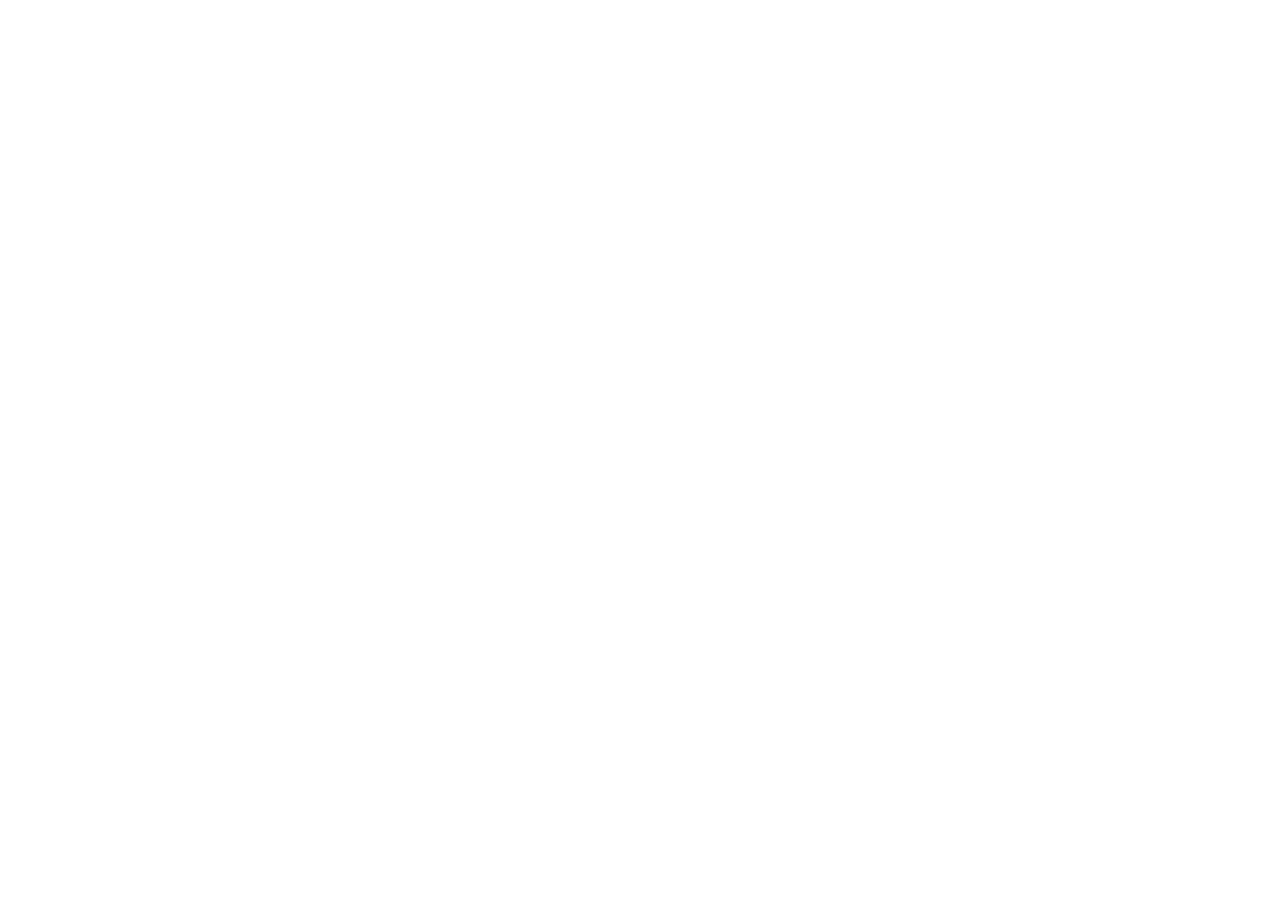
==== 2_ Csss Selector/index.html @ 2da6d8c7 "Menambahkan General Sibling Selector" ====
<!DOCTYPE html>
<html lang="en">
  <head>
    <meta charset="UTF-8" />
    <meta http-equiv="X-UA-Compatible" content="IE=edge" />
    <meta name="viewport" content="width=device-width, initial-scale=1.0" />
    <title>Document</title>
    <link rel="stylesheet" href="style1.css" />
  </head>
  <body>
    <!--!! SELECTOR !! -->

    <!-- || Universal || -->
    <!-- ini menggunakan karakter " * " bintang, akan mengselector semua CSS -->

    <!-- <style>
      * {
        color: bisque;
        background-color: azure;
        font-size: 20px;
        font-family: Arial, Helvetica, sans-serif;
      }
      h1 {
        color: red;
      }
    </style>

    <h1>Belajar HTML</h1>
    <p>Mohon jangan diganggu, lagi serius belajar CSS</p>
    <div>
      <h2>Header H2. di dalam tag div</h2>
      <p>Sebuah paragraft didalam tag div</p>
    </div> -->

    <!-- || ELEMENT SELECTOR || -->
    <!-- adalah selector CSS ygn digunakan untuk mencari suatu tag HTML -->

    <!-- <style>
      h2 {
        color: red;
        font-family: "Times New Roman", Times, serif;
      }
      p {
        color: bisque;
        font-family: Arial, Helvetica, sans-serif;
        font-weight: bold;
      }
    </style>

    <h2>Selamat Pagi</h2>
    <p>Selamat beraktifitas</p> -->

    <!-- || CLASS SELECTOR || -->
    <!-- tanda di HTML menggunakan class = "<nama class>" . dan di css menggunakan < . > titik-->

    <!-- <h1 class="h1-css">Belajar css</h1>
    <ul>
      <li class="li1-css">Semangat</li>
      <li class="li2-css">Berusaha</li>
      <li class="li3-css">Berdoa</li>
    </ul>

    <h2 class="h1-html">Belajar HTML</h2>
    <ol type="a" start="2">
      <li class="li1-html">Semangat</li>
      <li class="li2-html">Berusaha</li>
      <li class="li3-html">Berdoa</li>
    </ol>

    <h2>daftar nama</h2>
    <ul>
      <li class="jana">ujang jana</li>
    </ul> -->

    <!-- || SELECTOR ID || -->
    <!-- Tanda di HTML menggunakan id = "<nama selector>" -->
    <!-- Tanda di CSS menggunakan # pagar -->

    <!-- <h1 id="h1-minuman">Minuman</h1>
    <ol type="a">
      <li id="li1-minuman">Jus Jeruk</li>
      <li id="li2-minuman">Fanta</li>
      <li id="li3-minuman">Coca=Cola</li>
      <li id="li4-minuman">Jus Jambu</li>
    </ol>

    <h1>Makanan</h1>
    <ul type="circle">
      <li>Nasi Goreng</li>
      <li>Ayam Bakar</li>
      <li>Sop Iga</li>
      <li>Ayam Teriyaki</li>
    </ul> -->

    <!-- ATRIBUT SELECTOR -->
    <!-- Atribute selector adalah selector CSS yg dipakai untuk mencari tag HTML, berdasarkan ada atau tidaknya sebuah atribut -->
    <!-- dengan menggunakan tanda :
        1. kurung siku []
        2. tag [] //untuk mencari seluruh element yg ada didalam tag
        3. [title="nama titile"] // utk nama yg spesifik
        4. [title*="ba"] // untuk mencari kata yg menggandung
        5. [title=="kota"] // mencari seluruh atribut title yg mengandung kata "Kota"
    -->

    <!-- <h2>Beljar CSS</h2>
    <ul>
      <li>Kota Padang</li>
      <li title="kota bandung">Kota Bandung</li>
      <li title="kota surabaya"><a href="#"></a>Kota Surabaya</li>
      <li title="kota medan"><a href="#"></a>Kota Medan</li>
      <li><a href="#">Kota Jakarta</a></li>
      <li title="kota makassar"><a href="#"></a>Kota Makassar</li>
    </ul> -->

    <!-- || GROUP SELECTOR || -->
    <!-- sebenarnya bukanlah selector murni, tapi hanya sebutan untuk cara menggabungkan beberapa selector ke dalam satu perintah -->
    <!-- <h1 class="h1-css">belajar css</h1>
    <p title="paragraf">Mohon jangan diganggu dulu, lagi serius belajar</p>
    <div>
      <h2 id="h2-header">Header h2 dalam tag div</h2>
      <p>Sebuah paragraft didalam tag</p>
    </div> -->

    <!-- || Descendant Selector || -->
    <!-- <div>
      <h1>Belajar</h1>
      <p>belajar <em>CSS</em></p>
      <p>Belajar <strong>HTML</strong></p>
      <h2>Bermain</h2>
    </div>

    <div>
      <p class="satu">ini adalah satu</p>
      <p class="dua">ini adalah dua</p>
    </div> -->

    <!-- CHILD SELECTOR -->
    <!-- Child selector mencari anak pertama dari tag induk, ditulis menggunakan tanda besar dari " > " -->

    <!-- <h1>Paragraf</h1>
    <p>ini adalah daftar paragraf</p>
    <div>
      <p>ini adalah pertama 1</p>
      <p>ini adalah pertama 2</p>
      <article>
        <p>ini adalah artikel 1</p>
        <p>ini adalah artikel 2</p>
        <p>ini adalah artikel 3</p>
      </article>
    </div> -->

    <!-- <h1>Belajar CSS</h1>
    <p>Mohon jangan diganggu, lagi serius belajar CSS</p>
    <ol>
      <li>List pertama</li>
      <ul>
        <li>Sub list 1</li>
        <li>Sub list 2</li>
        <li>Sub list 3</li>
      </ul>
      <li>List kedua</li>
      <li>List ketiga</li>
      <li>List keempat</li>
    </ol> -->

    <!--|| ADJANCENT SELECTOR || -->
    <!-- Adjacent selector masih berhubungan dengan struktur DOM, kali ini yang akan disinggung adalah sibling atau hubungan saudara dengan menambahkan " + " -->

    <!-- Perbedaan " div h2 " dengan " div + h2 ", kalau div h2 = akan mencari seluruh tag h2 yg berada didalam tag div sedangkan div + h2 akan mencari satu tag h2 yang berada persis setelah tag div -->
    <!-- <div>
      <h2>ini adalah header</h2>
      <p>ini adalah paragraf</p>
      <p>ini adalah paragraf</p>
    </div>
    <div>
      <h2>ini adalah header</h2>
      <p>ini adalah paragraf</p>
      <p>ini adalah paragraf</p>
    </div>
    <div>
      <h2>ini adalah header</h2>
      <p>ini adalah paragraf</p>
      <p>ini adalah paragraf</p>
    </div>
    <h2>Ini adalah Header</h2>
    <p>ini adalah paragraft</p> -->

    <!-- || GENERAL SIBLING SELECTOR || -->
    <!-- general sibling selector akan cocok dengan seluruh sbiling, dengan menggunakan karakter title " ~ " -->
    <!-- <h1>Belajar CSS</h1>
    <p>Mohon jangan diganggu, lagi serius belajar CSS</p>
    <div>
      <h2>Header H2 didalam tag div</h2>
      <p>Sebuah paragraf didalam div</p>
      <p>Sebuah paragraf lainnya didalam div</p>
    </div>
    <div>
      <h2>Header H2 didalam tag div</h2>
      <p>Sebuah paragraf didalam div</p>
      <p>Sebuah paragraf lainnya didalam div</p>
    </div>
    <div>
      <h2>Header H2 didalam tag div</h2>
      <p>Sebuah paragraf didalam div</p>
      <p>Sebuah paragraf lainnya didalam div</p>
    </div>
    <h2>Header h2 diluar div</h2>
    <p>sebuah paragraf diluar div</p> -->
  </body>
</html>
---- 2_ Csss Selector/style1.css ----
/* CLASS SELECTOR */

/* .h1-css {
  color: red;
}

.h1-html {
  color: orange;
}

.li1-css {
  color: aquamarine;
}
.li2-css {
  color: bisque;
}
.li3-css {
  color: blue;
}

.li1-html {
  color: darkcyan;
}
.li2-html {
  color: red;
}
.li3-html {
  color: darkgoldenrod;
} */

/* SELECTOR ID */

/* #h1-minuman {
  color: red;
}

#li1-minuman {
  color: salmon;
}
#li2-minuman {
  color: pink;
}
#li3-minuman {
  color: coral;
}
#li4-minuman {
  color: goldenrod;
} */

/* SELECTOR ATRIBUTE */

/* [href] {
  color: chocolate;
} */
/* [title="kota bandung"],
[title="kota makassar"] {
  color: green;
} */

/* GROUP SELECTOR */
/* .h1-css,
#h2-header,
[title="paragraf"] {
  color: blue;
} */

/* Descendas Selector */
/* p em {
  color: red;
}

p strong {
  color: pink;
}
div h1 {
  color: salmon;
}

div .satu {
  color: brown;
  background-color: aliceblue;
}

div .dua {
  color: azure;
  background-color: aquamarine;
} */

/* || CHILD SELECTOR || */
/* div article > p {
  color: burlywood;
} */

/* ol ul > li {
  color: brown;
} */

/* || ADJACENT SELECTOR || */

/* h2 + p {
  color: green;
  background-color: yellow;
} */

/* div h2 {
  color: salmon;
}

div + h2 {
  color: goldenrod;
} */

/* || GENERAL SIBLING SELECTOR || */

/* h2 ~ p {
  color: goldenrod;
} */
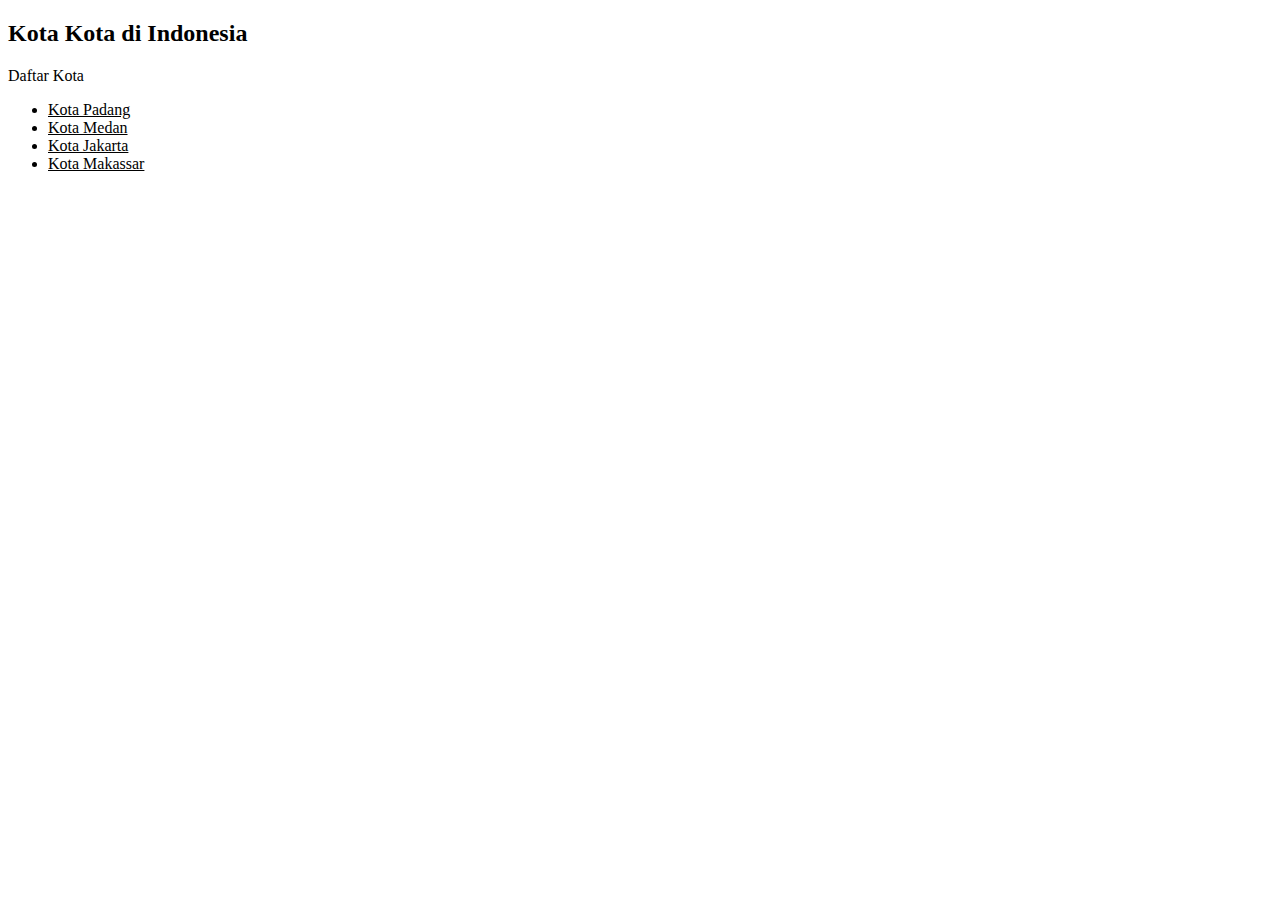
==== commit bc5d7f61: "Menambahkan PSEUDO CLASS dan Dynamic Pseudo Class" ====
--- a/2_ Csss Selector/index.html
+++ b/2_ Csss Selector/index.html
@@ -206,5 +206,40 @@
     </div>
     <h2>Header h2 diluar div</h2>
     <p>sebuah paragraf diluar div</p> -->
+
+    <!-- *|| PSEUDO CLASS ||* -->
+    <!-- Adalah selector CSS untuk mencari element HTML yang tidak terlihat secara langsung (tidak ada didalam struktur DOM). dan hal unik dengan pseudo class selector adalah penulisaannya diawali dengan tanda titik tua " : " seperti :hover :active atau :visited  -->
+
+    <!-- || DYNAMIC PSEUDO CLASS SELECTOR || -->
+    <!-- Jenis Dynamic pseudo class :
+        :link     = Akan mencari seluruh link <a> di dalam HTML
+        :visited = Dipakai untuk mencari sebuah link yang telah dikunjungi 
+        :hover
+        :active
+        :target
+        :focus
+    -->
+    <h2>Kota Kota di Indonesia</h2>
+    <a id="daftarkota"> Daftar Kota</a>
+    <ul>
+      <li>
+        <a href="https://id.wikipedia.org/wiki/Kota_Padang">Kota Padang</a>
+      </li>
+      <li>
+        <a href="https://id.wikipedia.org/wiki/Kota_Medan" target="_blank"
+          >Kota Medan</a
+        >
+      </li>
+      <li>
+        <a
+          href="https://id.wikipedia.org/wiki/Daerah_Khusus_Ibukota_Jakarta"
+          target="_blank"
+          >Kota Jakarta</a
+        >
+      </li>
+      <li>
+        <a href="https://id.wikipedia.org/wiki/Kota_Makassar">Kota Makassar</a>
+      </li>
+    </ul>
   </body>
 </html>
--- a/2_ Csss Selector/style1.css
+++ b/2_ Csss Selector/style1.css
@@ -115,3 +115,15 @@
 /* h2 ~ p {
   color: goldenrod;
 } */
+
+/* *|| PSEUDO CLASS ||* */
+
+/* || Dynamic Pseudo Class Selector || */
+/* || LINK || */
+
+:link {
+  color: black;
+}
+:visited {
+  color: aquamarine;
+}
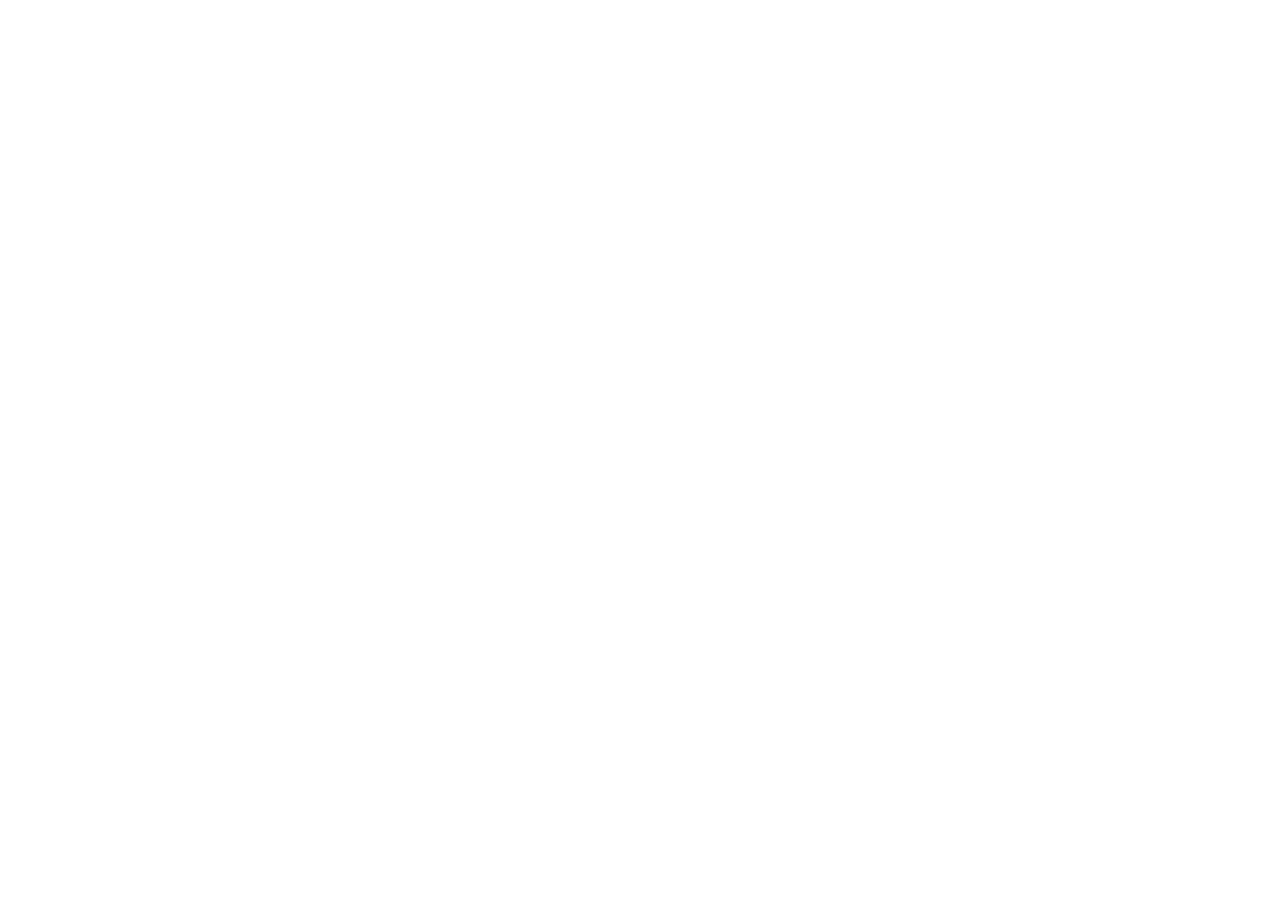
==== commit e0c0f6df: "Dynamic Pseuodo Class Done!" ====
--- a/2_ Csss Selector/index.html
+++ b/2_ Csss Selector/index.html
@@ -211,15 +211,17 @@
     <!-- Adalah selector CSS untuk mencari element HTML yang tidak terlihat secara langsung (tidak ada didalam struktur DOM). dan hal unik dengan pseudo class selector adalah penulisaannya diawali dengan tanda titik tua " : " seperti :hover :active atau :visited  -->
 
     <!-- || DYNAMIC PSEUDO CLASS SELECTOR || -->
+    <!-- Perlu diingat terkait penggunaan Dynamic pseudo class selector adalah Posisi penulisan selector mempengaruhi efek yg tampil -->
+    <!-- Penulisan dynmaic pseduo clas selector haruslah mulai dari :link -> :visited -> :hover -> dan -> :active -->
     <!-- Jenis Dynamic pseudo class :
         :link     = Akan mencari seluruh link <a> di dalam HTML
         :visited = Dipakai untuk mencari sebuah link yang telah dikunjungi 
-        :hover
-        :active
-        :target
-        :focus
+        :hover  = Selector ini akan aktif ketika cursor mouse berada diatas sebuah element
+        :active = ketika kita men-klik tombol mouse, Agar bisa melihat efeknya, tahan tombol mouse saat men-klik link 
+        :target = akan aktif ketika kita mengakses sebuah "anchor link", yakni internal link pada sebuah halaman
+        :focus  = focus lebih cocok untuk element form yg butuh banyak interaksi
     -->
-    <h2>Kota Kota di Indonesia</h2>
+    <!-- <h2>Kota Kota di Indonesia</h2>
     <a id="daftarkota"> Daftar Kota</a>
     <ul>
       <li>
@@ -240,6 +242,11 @@
       <li>
         <a href="https://id.wikipedia.org/wiki/Kota_Makassar">Kota Makassar</a>
       </li>
-    </ul>
+    </ul> -->
+
+    <!-- <form action="register.php" method="get">
+      <p>Nama : <input type="text" name="nama" /></p>
+      <p>Umur : <input type="text" name="umur" /></p>
+    </form> -->
   </body>
 </html>
--- a/2_ Csss Selector/style1.css
+++ b/2_ Csss Selector/style1.css
@@ -121,9 +121,26 @@
 /* || Dynamic Pseudo Class Selector || */
 /* || LINK || */
 
-:link {
+/* :link {
   color: black;
 }
 :visited {
-  color: aquamarine;
+  color: navajowhite;
 }
+
+h2:hover {
+  color: darkcyan;
+}
+
+a:hover {
+  color: silver;
+}
+
+a:active {
+  color: yellow;
+} */
+
+/* input:focus {
+  border: solid goldenrod 3px;
+  outline: none;
+} */
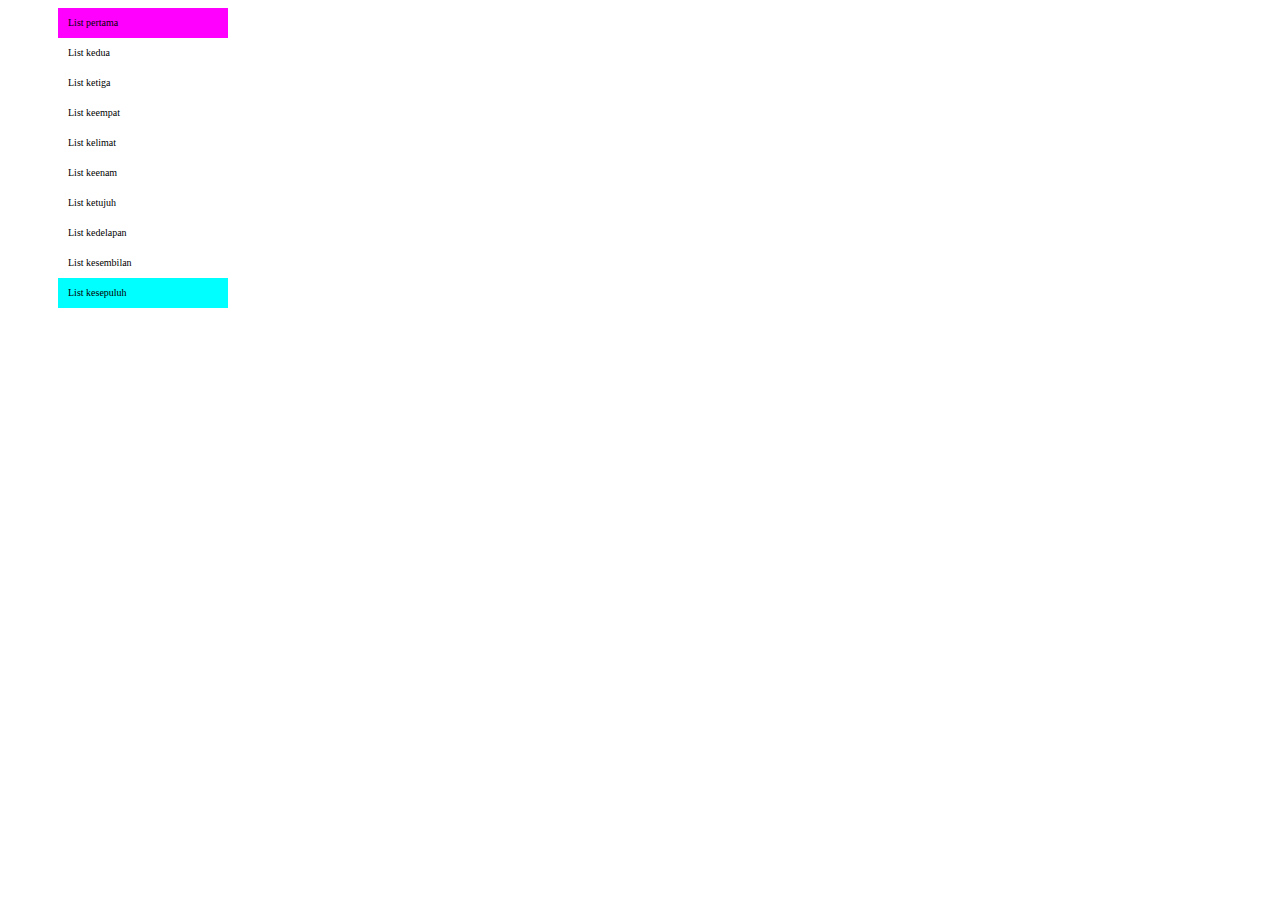
==== commit c335d70a: "Menambahakan Structural Pseudo Class Selectors" ====
--- a/2_ Csss Selector/index.html
+++ b/2_ Csss Selector/index.html
@@ -248,5 +248,68 @@
       <p>Nama : <input type="text" name="nama" /></p>
       <p>Umur : <input type="text" name="umur" /></p>
     </form> -->
+
+    <!-- || UI ELEMENT STATE PSEUDO CLASS SELECTOR || -->
+    <!-- adalah jenis selector CSS yg dipakai untuk mencari element HTML, Berdasarkan kondisi dari element tersebut, umumnya selector ini digunakan untuk element form HTML Beberapa selector yang akan kita bahas adalah :
+    :disabled  = Menandakan objeck form sedang tidak aktif
+    :enabled   = Menandakan objeck form sedang aktif
+    :checked   = 
+    -->
+    <!-- 
+    <form action="coba.php" method="post">
+      <label for="nama">Nama : </label>
+      <input
+        type="text"
+        name="nama"
+        placeholder="Masukan nama anda"
+        id="nama"
+      />
+      <br />
+      <label for="umur">Umur :</label>
+      <input
+        type="text"
+        name="umur"
+        placeholder="Masukan usia anda"
+        id="umur"
+      />
+      <br />
+      <label for="Alamat">Alamat :</label>
+      <input
+        type="text"
+        name="alamat"
+        placeholder="Masukan alamat anda"
+        id="alamat"
+      />
+      <br />
+      <p><input type="checkbox" name="mahasiswa" /> Mahasiswa</p>
+      <br />
+      <p><input type="checkbox" name="pelajar" />Pelajar</p>
+    </form> -->
+
+    <!-- *|| STRUCTURAL PSEUDO CLASS SELECTORS ||* -->
+    <!-- dipakai untuk menentukan element HTML yang cukup kompleks dimana selector biasa tidak bisa digunakan.
+    Structural pseudo class selector :
+    - :first-child  = Untuk mencari anak pertama 
+    - :last-child = Untuk mencari anak terakhir
+    - :first-of-type
+    - :last-of-type
+    - :nth-child()
+    - :nth-last-child()
+    - :nth-of-type()
+    - :nth-last-of-type()
+    - :not()
+    -->
+    <ul>
+      <li>List pertama</li>
+      <li>List kedua</li>
+      <li>List ketiga</li>
+      <li>List keempat</li>
+      <li>List kelimat</li>
+      <li>List keenam</li>
+      <li>List ketujuh</li>
+      <li>List kedelapan</li>
+      <li>List kesembilan</li>
+      <li>List kesepuluh</li>
+    </ul>
   </body>
 </html>
--- a/2_ Csss Selector/style1.css
+++ b/2_ Csss Selector/style1.css
@@ -144,3 +144,43 @@
   border: solid goldenrod 3px;
   outline: none;
 } */
+
+/* UI ELEMENT STATE PSEUDO CLASS SELECTOR */
+/* input:focus {
+  border: solid pink 3px;
+  outline: none;
+} */
+
+/* input:disabled {
+  border: solid green 3px;
+}
+input:enabled {
+  border: solid yellow 3px;
+}
+input:checked {
+  margin-left: 100px;
+} */
+
+/* *||STRUCKTURAL PSEDUO CLASS SELECTORS||* */
+ul {
+  list-style: none;
+  margin: 0;
+  padding: 0;
+}
+
+li {
+  width: 150px;
+  height: 30px;
+  padding: 0 10px;
+  font-size: 10px;
+  margin-left: 50px;
+  line-height: 30px;
+}
+
+li:first-child {
+  background-color: magenta;
+}
+
+li:last-child {
+  background-color: aqua;
+}
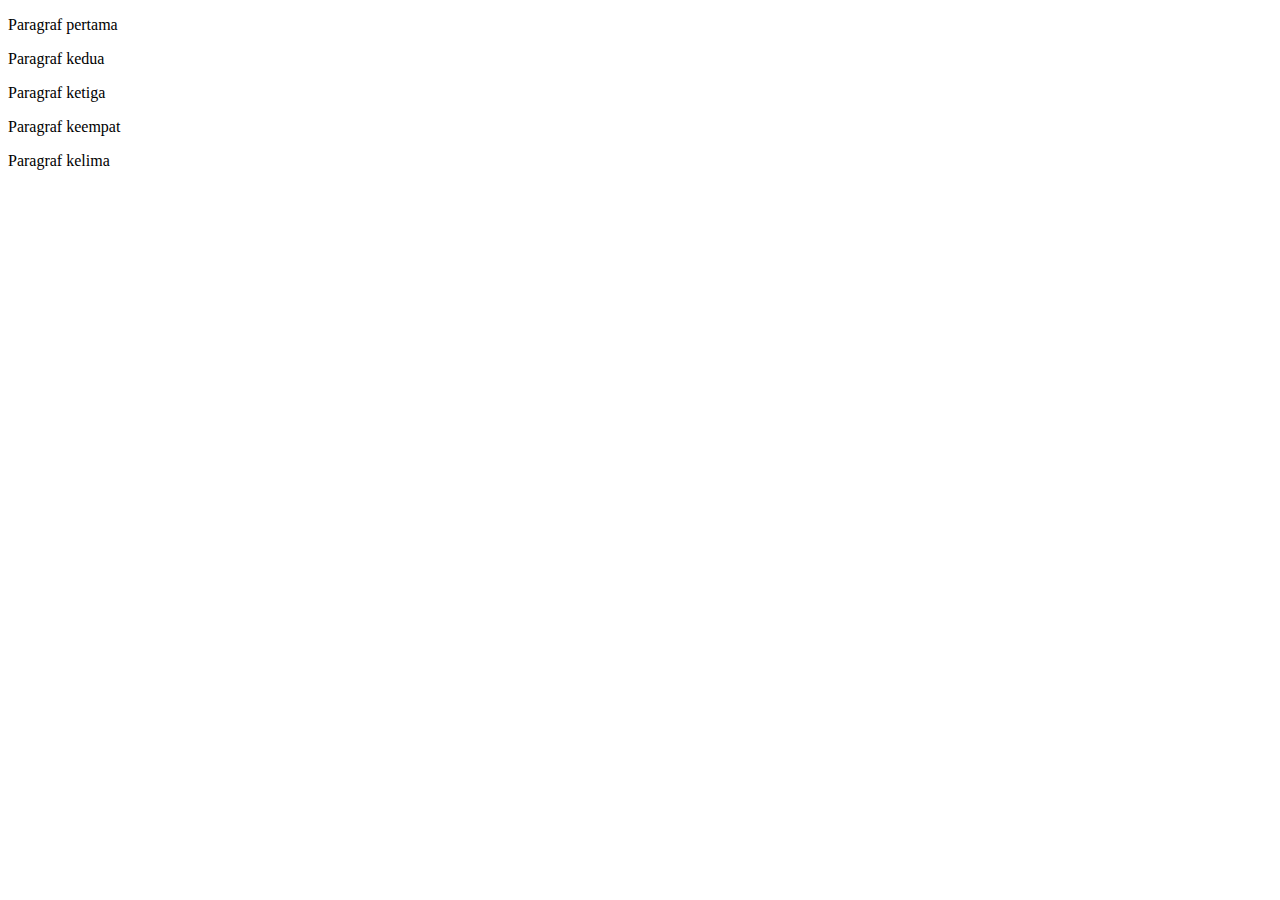
==== commit 705163f3: "Structural Pseudo Class Selectors DONEgit status" ====
--- a/2_ Csss Selector/index.html
+++ b/2_ Csss Selector/index.html
@@ -291,15 +291,16 @@
     Structural pseudo class selector :
     - :first-child  = Untuk mencari anak pertama 
     - :last-child = Untuk mencari anak terakhir
-    - :first-of-type
-    - :last-of-type
-    - :nth-child()
+    - :first-of-type = Untuk mencari yg pertama meskipun tag tidak berada diposisi pertama dan ada tag yg lainnya
+    - :last-of-type = untuk mencari yg terakhir meskipun tag tidak berada diposisi terakhir dan ada tag yg lainnya
+    - :nth-child() = tanda kurung didalam selector adalah tempat bagi angka yg dipakai untuk mencari tag hmtl berdasarkan urutannya atau pola tertentu
     - :nth-last-child()
     - :nth-of-type()
     - :nth-last-of-type()
     - :not()
     -->
-    <ul>
+
+    <!-- <ul>
       <li>List pertama</li>
       <li>List kedua</li>
       <li>List ketiga</li>
@@ -310,6 +311,37 @@
       <li>List kedelapan</li>
       <li>List kesembilan</li>
       <li>List kesepuluh</li>
-    </ul>
+    </ul> -->
+
+    <!-- <div>
+      <h1>Belajar CSS</h1>
+      <p>Hanya sebuah paragraf</p>
+    </div>
+    <div>
+      <p>Juga hanya sebuah paragraf</p>
+      <p>Lagi-lagi sebuah paragraf</p>
+    </div> -->
+
+    <!-- <div>
+      <p>paragraf pertama</p>
+      <p>paragraf kedua</p>
+      <h2>Bukan paragraf</h2>
+      <p>paragraf ketiga</p>
+      <p>paragraf keempat</p>
+      <p>paragraf kelima</p>
+      <h2>Bukan paragraf</h2>
+      <p>paragraf keenam</p>
+      <p>paragraf ketujuh</p>
+      <p>paragraf kedelapan</p>
+      <p>paragraf kesembilan</p>
+      <h2>Bukan paragraf</h2>
+      <p>paragraf kesepuluh</p>
+    </div> -->
+
+    <p class="tes">Paragraf pertama</p>
+    <p>Paragraf kedua</p>
+    <p class="tes">Paragraf ketiga</p>
+    <p class="tes">Paragraf keempat</p>
+    <p>Paragraf kelima</p>
   </body>
 </html>
--- a/2_ Csss Selector/style1.css
+++ b/2_ Csss Selector/style1.css
@@ -162,7 +162,7 @@
 } */
 
 /* *||STRUCKTURAL PSEDUO CLASS SELECTORS||* */
-ul {
+/* ul {
   list-style: none;
   margin: 0;
   padding: 0;
@@ -175,12 +175,54 @@
   font-size: 10px;
   margin-left: 50px;
   line-height: 30px;
-}
-
-li:first-child {
+} */
+
+/* first-child dan last-child */
+/* li:first-child {
   background-color: magenta;
 }
 
 li:last-child {
   background-color: aqua;
-}
+} */
+
+/* p:first-child {
+  color: antiquewhite;
+} */
+
+/* first-of-type dan last-of-type */
+/* p:first-of-type {
+  color: orangered;
+} */
+
+/* Pseudo Selector :nth-child() dan :nth-last-child() */
+/* li:nth-child(2) {
+  background-color: antiquewhite;
+}
+li:nth-child(9) {
+  background-color: aqua;
+}
+li:nth-last-child(even) {
+  background-color: beige;
+}
+li:nth-last-child(odd) {
+  background-color: salmon;
+} */
+
+/* :nth-of-type() dan :nth-last-of-type() */
+/* p:nth-of-type(3) {
+  color: rebeccapurple;
+}
+
+p:nth-of-type(5) {
+  color: blue;
+}
+
+p:nth-of-type(7) {
+  color: salmon;
+} */
+
+/* || not() || */
+/* p:not(.tes) {
+  color: orange;
+} */
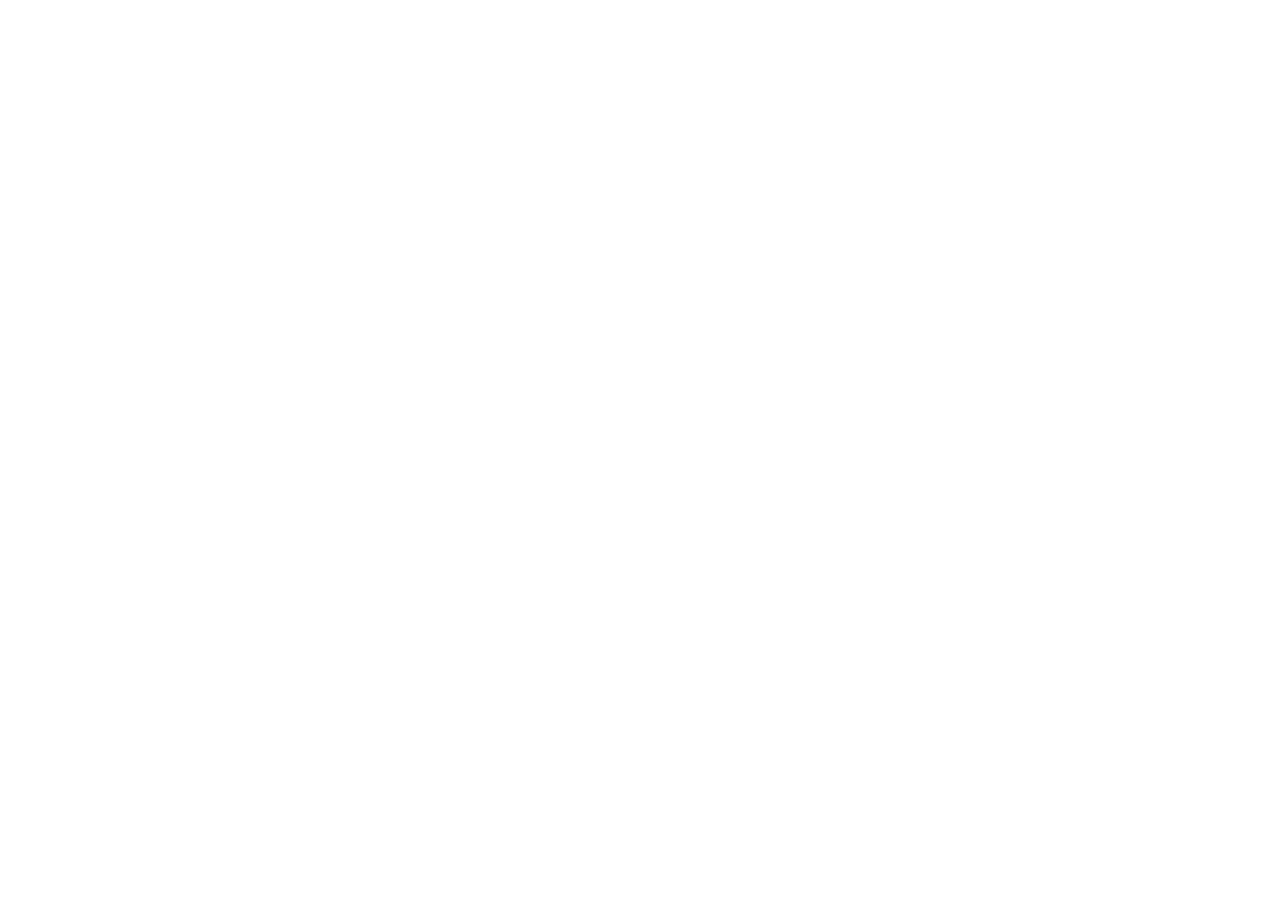
==== commit e39321ed: "Pseduo Element Selector Start" ====
--- a/2_ Csss Selector/index.html
+++ b/2_ Csss Selector/index.html
@@ -338,10 +338,12 @@
       <p>paragraf kesepuluh</p>
     </div> -->
 
-    <p class="tes">Paragraf pertama</p>
+    <!-- <p class="tes">Paragraf pertama</p>
     <p>Paragraf kedua</p>
     <p class="tes">Paragraf ketiga</p>
     <p class="tes">Paragraf keempat</p>
-    <p>Paragraf kelima</p>
+    <p>Paragraf kelima</p> -->
+
+    <!-- || PSEUDO ELEMENT SELECTOR || -->
   </body>
 </html>
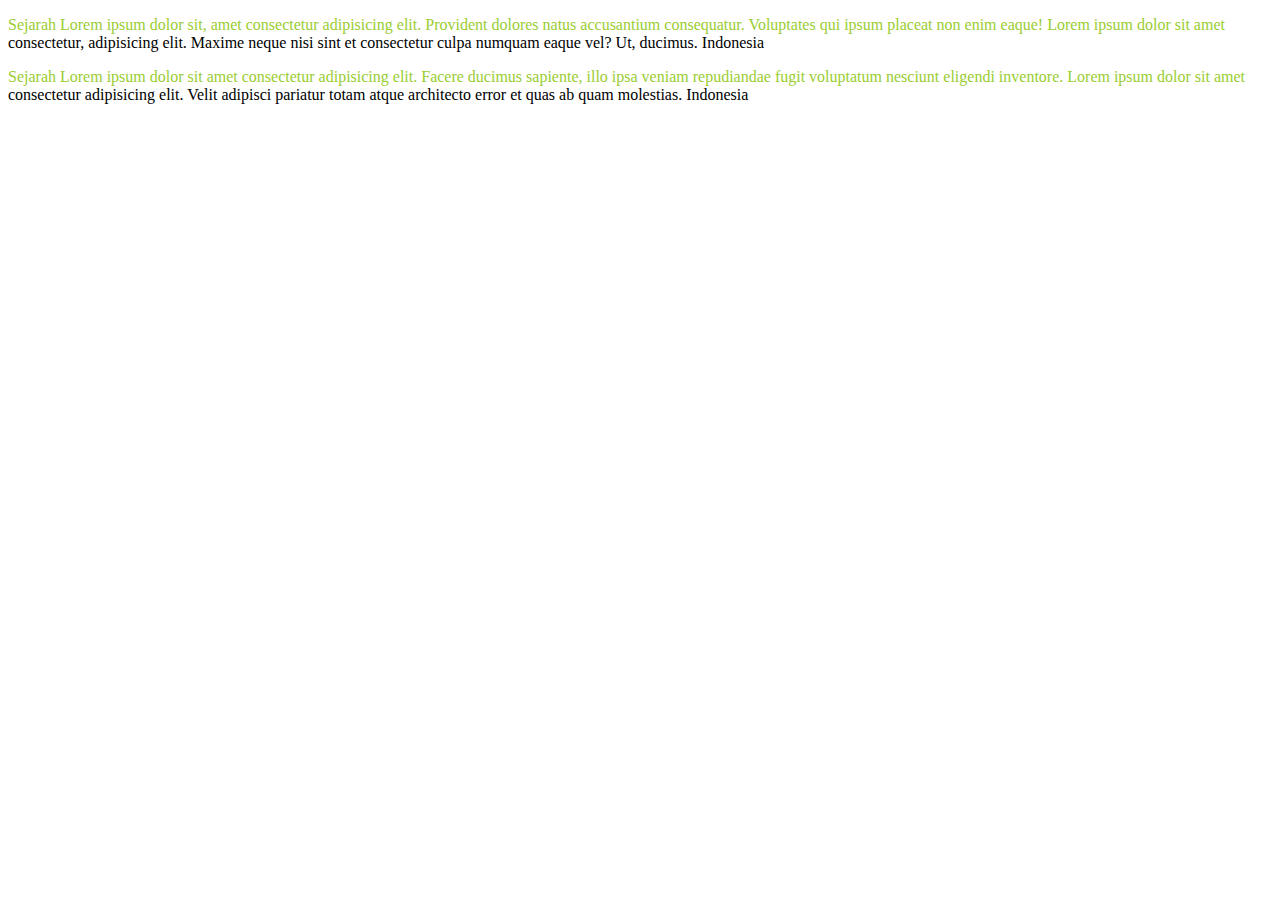
==== commit 2dbaccfe: "Pseudo Element Selector DONEclear" ====
--- a/2_ Csss Selector/index.html
+++ b/2_ Csss Selector/index.html
@@ -345,5 +345,26 @@
     <p>Paragraf kelima</p> -->
 
     <!-- || PSEUDO ELEMENT SELECTOR || -->
+    <!-- ini lebih pokus kepada menyeleksi konten atu isi element dari struktur HTML, pseudo element juga memiliki fitur generated content dimana kita bisa menambah sesuatu ke dalam HTML menggunakan CSS.
+    Jenis pseudo element selector :
+    - ::first-line = dipakai untuk mengakses baris pertama dari sebuah element HTML
+    - ::first-letter = mengakses huruf/karakter pertama dari sebuah element
+    - ::before = untuk menambah konten sebelum element HTML
+    - ::after = untuk menambah konten setelah element HTML
+    -->
+
+    <p>
+      Lorem ipsum dolor sit, amet consectetur adipisicing elit. Provident
+      dolores natus accusantium consequatur. Voluptates qui ipsum placeat non
+      enim eaque! Lorem ipsum dolor sit amet consectetur, adipisicing elit.
+      Maxime neque nisi sint et consectetur culpa numquam eaque vel? Ut,
+      ducimus.
+    </p>
+    <p>
+      Lorem ipsum dolor sit amet consectetur adipisicing elit. Facere ducimus
+      sapiente, illo ipsa veniam repudiandae fugit voluptatum nesciunt eligendi
+      inventore. Lorem ipsum dolor sit amet consectetur adipisicing elit. Velit
+      adipisci pariatur totam atque architecto error et quas ab quam molestias.
+    </p>
   </body>
 </html>
--- a/2_ Csss Selector/style1.css
+++ b/2_ Csss Selector/style1.css
@@ -226,3 +226,23 @@
 /* p:not(.tes) {
   color: orange;
 } */
+
+/* Pseudo Element Selector ::first-line */
+p::first-line {
+  color: yellowgreen;
+}
+
+/* Pseusdo Element Selector ::first-letter */
+/* p::first-letter {
+  color: salmon;
+  font-size: 2em;
+} */
+
+/* Pseusdo Element Selector ::before dan ::after */
+p::before {
+  content: "Sejarah";
+}
+
+P::after {
+  content: "Indonesia";
+}
